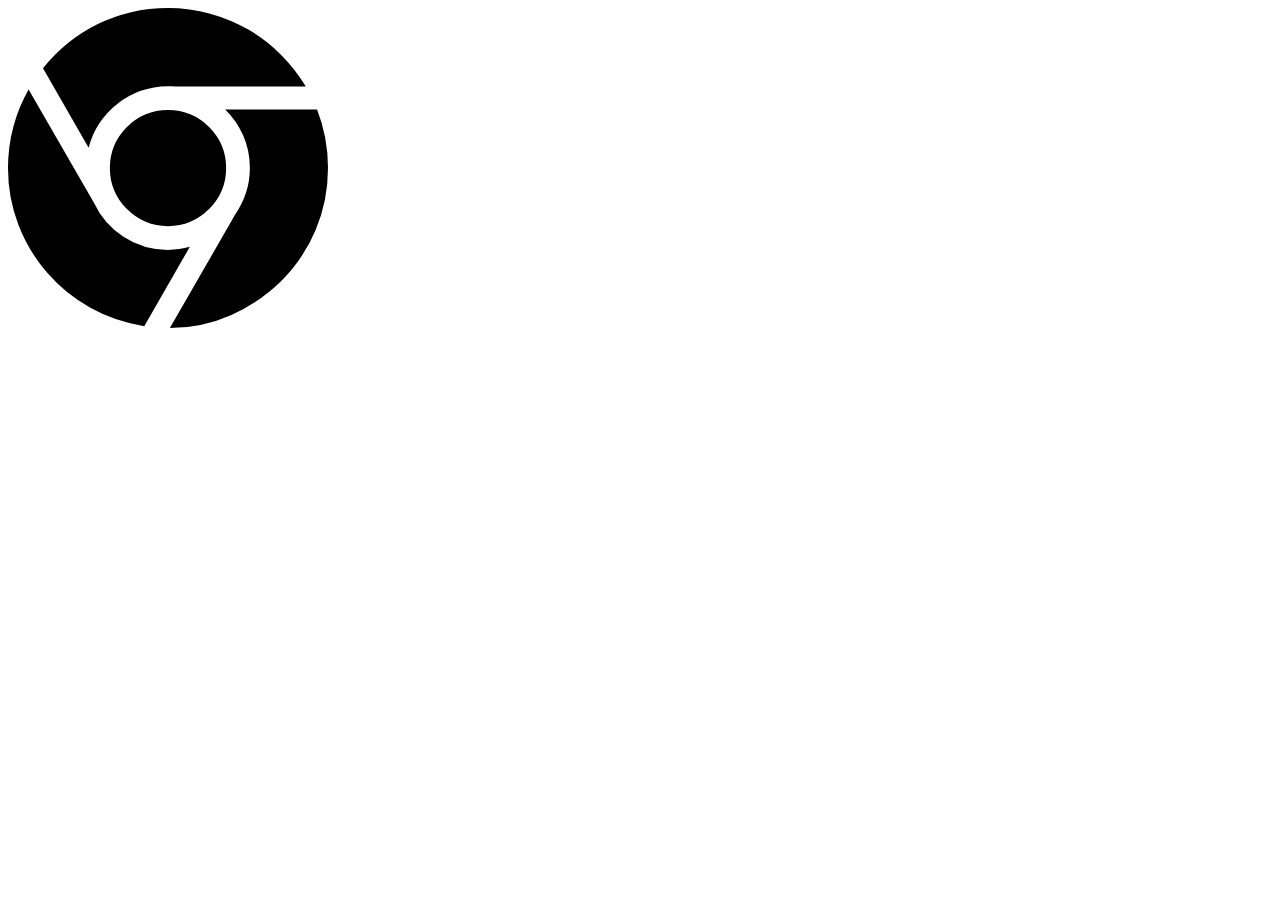
==== icon-fonts/version-2/index.html @ c7bfc631 "Updated files" ====
<!DOCTYPE html>
<html lang="en">
<head>
    <meta charset="UTF-8">
    <title>Icon Fonts - Version 1</title>
    <link rel="stylesheet" href="./css/style.css">
</head>
<body>
    <span class="blah-blah-chrome large-size"></span>
</body>
</html>
---- icon-fonts/version-2/css/style.css ----
@font-face {
    font-family: 'icomoon';
    src:  url('../fonts/icomoon.eot?5qpgrg');
    src:  url('../fonts/icomoon.eot?5qpgrg#iefix') format('embedded-opentype'),
    url('../fonts/icomoon.ttf?5qpgrg') format('truetype'),
    url('../fonts/icomoon.woff?5qpgrg') format('woff'),
    url('../fonts/icomoon.svg?5qpgrg#icomoon') format('svg');
    font-weight: normal;
    font-style: normal;
}

.small-size {
    font-size: 5rem;
}
.medium-size {
    font-size: 10rem;
}
.large-size {
    font-size: 20rem;
}

.blah-blah-chrome::before {
    font-family: 'icomoon';
    content: "\ead9";
}
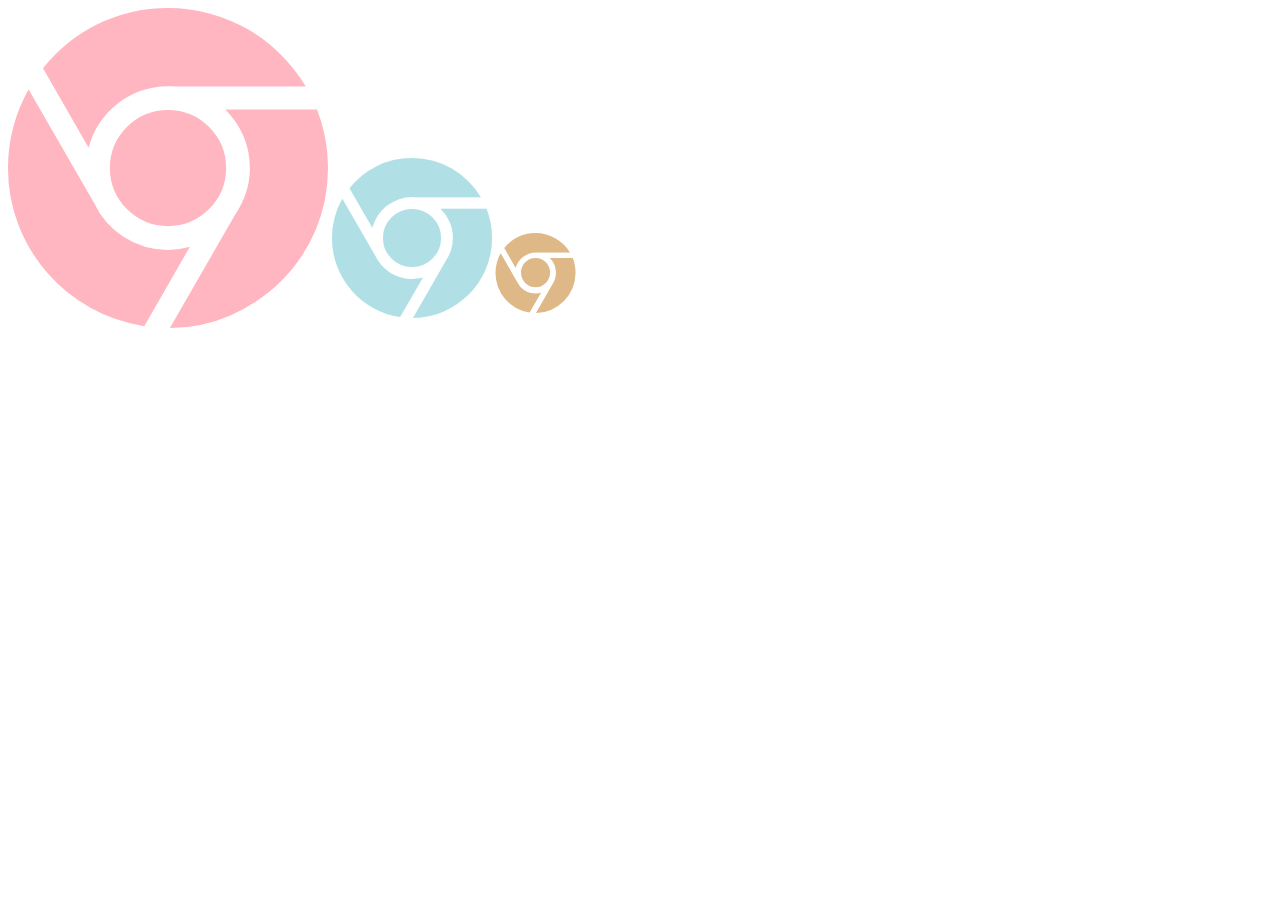
==== commit d536fd36: "Comments added" ====
--- a/icon-fonts/version-2/index.html
+++ b/icon-fonts/version-2/index.html
@@ -2,10 +2,12 @@
 <html lang="en">
 <head>
     <meta charset="UTF-8">
-    <title>Icon Fonts - Version 1</title>
+    <title>Icon Fonts - Version 2</title>
     <link rel="stylesheet" href="./css/style.css">
 </head>
 <body>
-    <span class="blah-blah-chrome large-size"></span>
+    <span class="blah-blah-chrome large-size pink"></span>
+    <span class="blah-blah-chrome medium-size blue"></span>
+    <span class="blah-blah-chrome small-size brown"></span>
 </body>
 </html>--- a/icon-fonts/version-2/css/style.css
+++ b/icon-fonts/version-2/css/style.css
@@ -1,3 +1,5 @@
+/*
+Connect to fonts downloaded from icomoon: */
 @font-face {
     font-family: 'icomoon';
     src:  url('../fonts/icomoon.eot?5qpgrg');
@@ -9,6 +11,21 @@
     font-style: normal;
 }
 
+/*
+Any HTML element that contains class "blah-blah-chrome"
+will end up containing the Google Chrome icon: */
+.blah-blah-chrome::before {
+    font-family: 'icomoon';   
+    /* 
+    The code below belongs to characer set named UNICODE 
+    and defines Google Chrome icon. */
+    content: "\ead9"; 
+}
+
+/*
+Adding the classes for font size
+(you may come up with any name you want
+for these classes) */
 .small-size {
     font-size: 5rem;
 }
@@ -19,7 +36,16 @@
     font-size: 20rem;
 }
 
-.blah-blah-chrome::before {
-    font-family: 'icomoon';
-    content: "\ead9";
+/*
+Adding the classes for font colour
+(you may come up with any name you want
+for these classes) */
+.pink {
+    color: lightpink;
+}
+.blue {
+    color: powderblue;
+}
+.brown {
+    color: burlywood;
 }